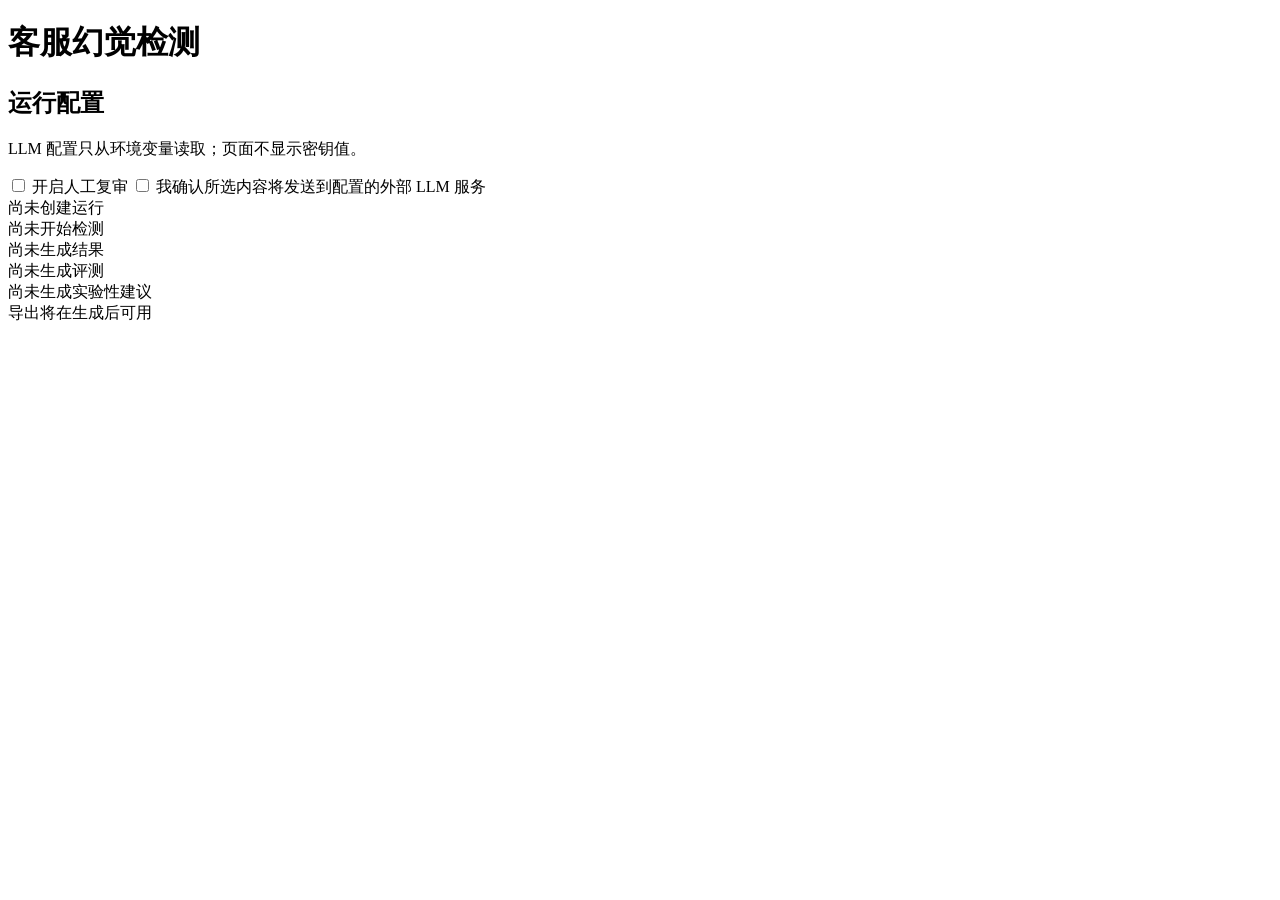
==== src/api/templates/pages/index.html @ bbeace14 "feat: complete hallucination detection MVP" ====
<!doctype html>
<html lang="zh-CN">
  <head>
    <meta charset="utf-8">
    <meta name="viewport" content="width=device-width, initial-scale=1">
    <title>客服幻觉检测</title>
    <link rel="stylesheet" href="/static/css/app.css">
    <script src="/static/vendor/htmx-2.0.10/htmx.min.js" defer></script>
    <script src="/static/vendor/echarts-5.5.1/echarts.min.js" defer></script>
    <script src="/static/js/app.js" defer></script>
  </head>
  <body>
    <main class="shell">
      <h1>客服幻觉检测</h1>
      <section class="panel">
        <h2>运行配置</h2>
        <p>LLM 配置只从环境变量读取；页面不显示密钥值。</p>
        <label><input type="checkbox" name="manual_review_enabled"> 开启人工复审</label>
        <label><input type="checkbox" name="external_processing_acknowledged" required> 我确认所选内容将发送到配置的外部 LLM 服务</label>
      </section>
      <section id="run-summary" class="panel" aria-live="polite">尚未创建运行</section>
      <section id="progress" class="panel" aria-live="polite">尚未开始检测</section>
      <section id="results" class="panel">尚未生成结果</section>
      <section id="evaluation" class="panel">尚未生成评测</section>
      <section id="suggestions" class="panel">尚未生成实验性建议</section>
      <section id="exports" class="panel">导出将在生成后可用</section>
    </main>
  </body>
</html>
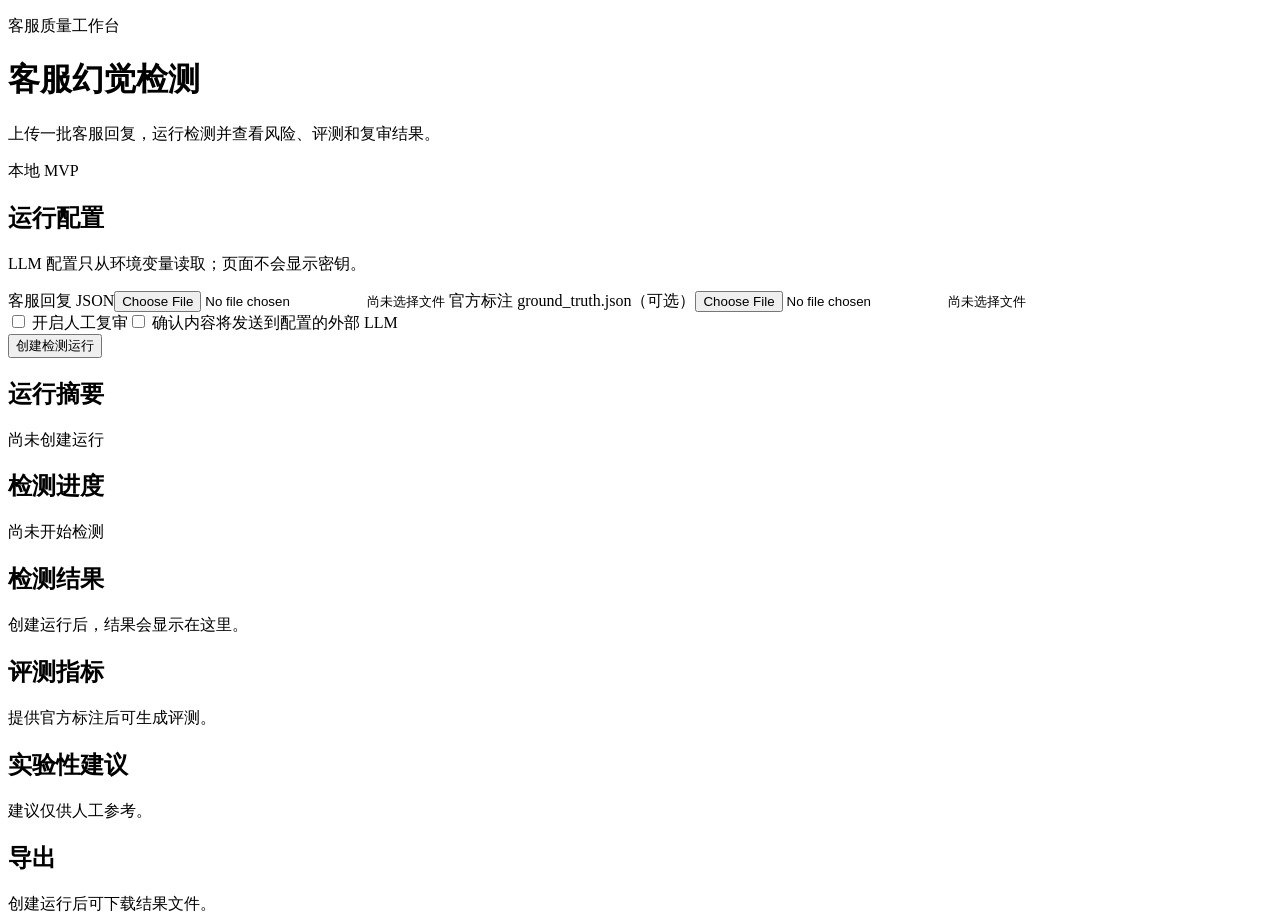
==== commit 4c3869e5: "@ feat: enhance API routes, LLM provider, and add documentation - Enhance API routes with improved f" ====
--- a/src/api/templates/pages/index.html
+++ b/src/api/templates/pages/index.html
@@ -7,23 +7,28 @@
     <link rel="stylesheet" href="/static/css/app.css">
     <script src="/static/vendor/htmx-2.0.10/htmx.min.js" defer></script>
     <script src="/static/vendor/echarts-5.5.1/echarts.min.js" defer></script>
-    <script src="/static/js/app.js" defer></script>
+    <script src="/static/js/app.js?v=20260723" defer></script>
   </head>
   <body>
     <main class="shell">
-      <h1>客服幻觉检测</h1>
-      <section class="panel">
+      <header class="hero">
+        <div><p class="eyebrow">客服质量工作台</p><h1>客服幻觉检测</h1><p>上传一批客服回复，运行检测并查看风险、评测和复审结果。</p></div>
+        <span class="status-dot">本地 MVP</span>
+      </header>
+      <section class="panel setup-panel">
         <h2>运行配置</h2>
-        <p>LLM 配置只从环境变量读取；页面不显示密钥值。</p>
-        <label><input type="checkbox" name="manual_review_enabled"> 开启人工复审</label>
-        <label><input type="checkbox" name="external_processing_acknowledged" required> 我确认所选内容将发送到配置的外部 LLM 服务</label>
+        <p class="muted">LLM 配置只从环境变量读取；页面不会显示密钥。</p>
+        <label class="upload"><span>客服回复 JSON</span><input id="records-file" type="file" accept="application/json,.json"><small id="records-name">尚未选择文件</small></label>
+        <label class="upload"><span>官方标注 ground_truth.json（可选）</span><input id="ground-truth-file" type="file" accept="application/json,.json"><small id="ground-truth-name">尚未选择文件</small></label>
+        <div class="config-row"><label><input id="manual-review" type="checkbox"> 开启人工复审</label><label><input id="external-ack" type="checkbox"> 确认内容将发送到配置的外部 LLM</label></div>
+        <button id="start-run" class="primary" type="button" onclick="window.Dashboard.startRun()">创建检测运行</button>
+        <p id="form-error" class="error" role="alert"></p>
       </section>
-      <section id="run-summary" class="panel" aria-live="polite">尚未创建运行</section>
-      <section id="progress" class="panel" aria-live="polite">尚未开始检测</section>
-      <section id="results" class="panel">尚未生成结果</section>
-      <section id="evaluation" class="panel">尚未生成评测</section>
-      <section id="suggestions" class="panel">尚未生成实验性建议</section>
-      <section id="exports" class="panel">导出将在生成后可用</section>
+      <div class="grid"><section id="run-summary" class="panel" aria-live="polite"><h2>运行摘要</h2><p class="muted">尚未创建运行</p></section><section id="progress" class="panel" aria-live="polite"><h2>检测进度</h2><p class="muted">尚未开始检测</p></section></div>
+      <section id="results" class="panel"><h2>检测结果</h2><p class="muted">创建运行后，结果会显示在这里。</p></section>
+      <section id="evaluation" class="panel"><h2>评测指标</h2><p class="muted">提供官方标注后可生成评测。</p></section>
+      <section id="suggestions" class="panel"><h2>实验性建议</h2><p class="muted">建议仅供人工参考。</p></section>
+      <section id="exports" class="panel"><h2>导出</h2><div id="export-links" class="actions muted">创建运行后可下载结果文件。</div></section>
     </main>
   </body>
 </html>
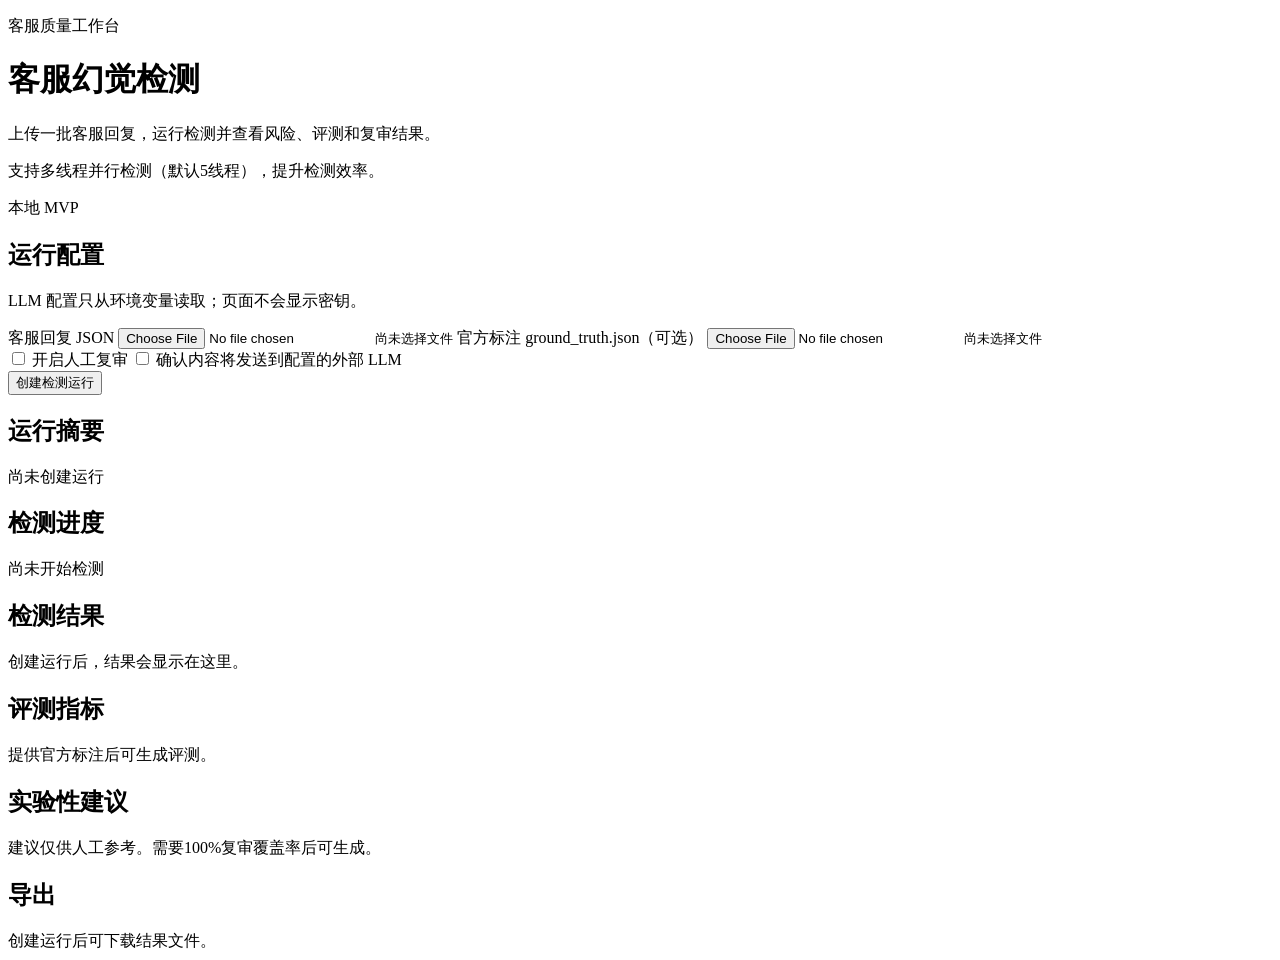
==== commit 3ce2bbd1: "@ feat: add multi-threaded detection and enhanced frontend - Add multi-threaded parallel detection (" ====
--- a/src/api/templates/pages/index.html
+++ b/src/api/templates/pages/index.html
@@ -12,23 +12,82 @@
   <body>
     <main class="shell">
       <header class="hero">
-        <div><p class="eyebrow">客服质量工作台</p><h1>客服幻觉检测</h1><p>上传一批客服回复，运行检测并查看风险、评测和复审结果。</p></div>
+        <div>
+          <p class="eyebrow">客服质量工作台</p>
+          <h1>客服幻觉检测</h1>
+          <p>上传一批客服回复，运行检测并查看风险、评测和复审结果。</p>
+          <p class="muted">支持多线程并行检测（默认5线程），提升检测效率。</p>
+        </div>
         <span class="status-dot">本地 MVP</span>
       </header>
+
       <section class="panel setup-panel">
         <h2>运行配置</h2>
         <p class="muted">LLM 配置只从环境变量读取；页面不会显示密钥。</p>
-        <label class="upload"><span>客服回复 JSON</span><input id="records-file" type="file" accept="application/json,.json"><small id="records-name">尚未选择文件</small></label>
-        <label class="upload"><span>官方标注 ground_truth.json（可选）</span><input id="ground-truth-file" type="file" accept="application/json,.json"><small id="ground-truth-name">尚未选择文件</small></label>
-        <div class="config-row"><label><input id="manual-review" type="checkbox"> 开启人工复审</label><label><input id="external-ack" type="checkbox"> 确认内容将发送到配置的外部 LLM</label></div>
+        <label class="upload">
+          <span>客服回复 JSON</span>
+          <input id="records-file" type="file" accept="application/json,.json">
+          <small id="records-name">尚未选择文件</small>
+        </label>
+        <label class="upload">
+          <span>官方标注 ground_truth.json（可选）</span>
+          <input id="ground-truth-file" type="file" accept="application/json,.json">
+          <small id="ground-truth-name">尚未选择文件</small>
+        </label>
+        <div class="config-row">
+          <label><input id="manual-review" type="checkbox"> 开启人工复审</label>
+          <label><input id="external-ack" type="checkbox"> 确认内容将发送到配置的外部 LLM</label>
+        </div>
         <button id="start-run" class="primary" type="button" onclick="window.Dashboard.startRun()">创建检测运行</button>
         <p id="form-error" class="error" role="alert"></p>
       </section>
-      <div class="grid"><section id="run-summary" class="panel" aria-live="polite"><h2>运行摘要</h2><p class="muted">尚未创建运行</p></section><section id="progress" class="panel" aria-live="polite"><h2>检测进度</h2><p class="muted">尚未开始检测</p></section></div>
-      <section id="results" class="panel"><h2>检测结果</h2><p class="muted">创建运行后，结果会显示在这里。</p></section>
-      <section id="evaluation" class="panel"><h2>评测指标</h2><p class="muted">提供官方标注后可生成评测。</p></section>
-      <section id="suggestions" class="panel"><h2>实验性建议</h2><p class="muted">建议仅供人工参考。</p></section>
-      <section id="exports" class="panel"><h2>导出</h2><div id="export-links" class="actions muted">创建运行后可下载结果文件。</div></section>
+
+      <div class="grid">
+        <section id="run-summary" class="panel" aria-live="polite">
+          <h2>运行摘要</h2>
+          <p class="muted">尚未创建运行</p>
+        </section>
+        <section id="progress" class="panel" aria-live="polite">
+          <h2>检测进度</h2>
+          <p class="muted">尚未开始检测</p>
+        </section>
+      </div>
+
+      <section id="results" class="panel">
+        <h2>检测结果</h2>
+        <p class="muted">创建运行后，结果会显示在这里。</p>
+      </section>
+
+      <section id="charts" class="panel" style="display:none;">
+        <h2>结果可视化</h2>
+        <div class="chart-grid">
+          <div id="chart-severity" class="chart-container"></div>
+          <div id="chart-type" class="chart-container"></div>
+        </div>
+      </section>
+
+      <section id="evaluation" class="panel">
+        <h2>评测指标</h2>
+        <p class="muted">提供官方标注后可生成评测。</p>
+      </section>
+
+      <section id="review" class="panel" style="display:none;">
+        <h2>人工复审</h2>
+        <div id="review-content">
+          <p class="muted">开启人工复审后，可在此确认或修正检测结果。</p>
+          <div id="review-list"></div>
+        </div>
+      </section>
+
+      <section id="suggestions" class="panel">
+        <h2>实验性建议</h2>
+        <p class="muted">建议仅供人工参考。需要100%复审覆盖率后可生成。</p>
+      </section>
+
+      <section id="exports" class="panel">
+        <h2>导出</h2>
+        <div id="export-links" class="actions muted">创建运行后可下载结果文件。</div>
+      </section>
     </main>
   </body>
 </html>
